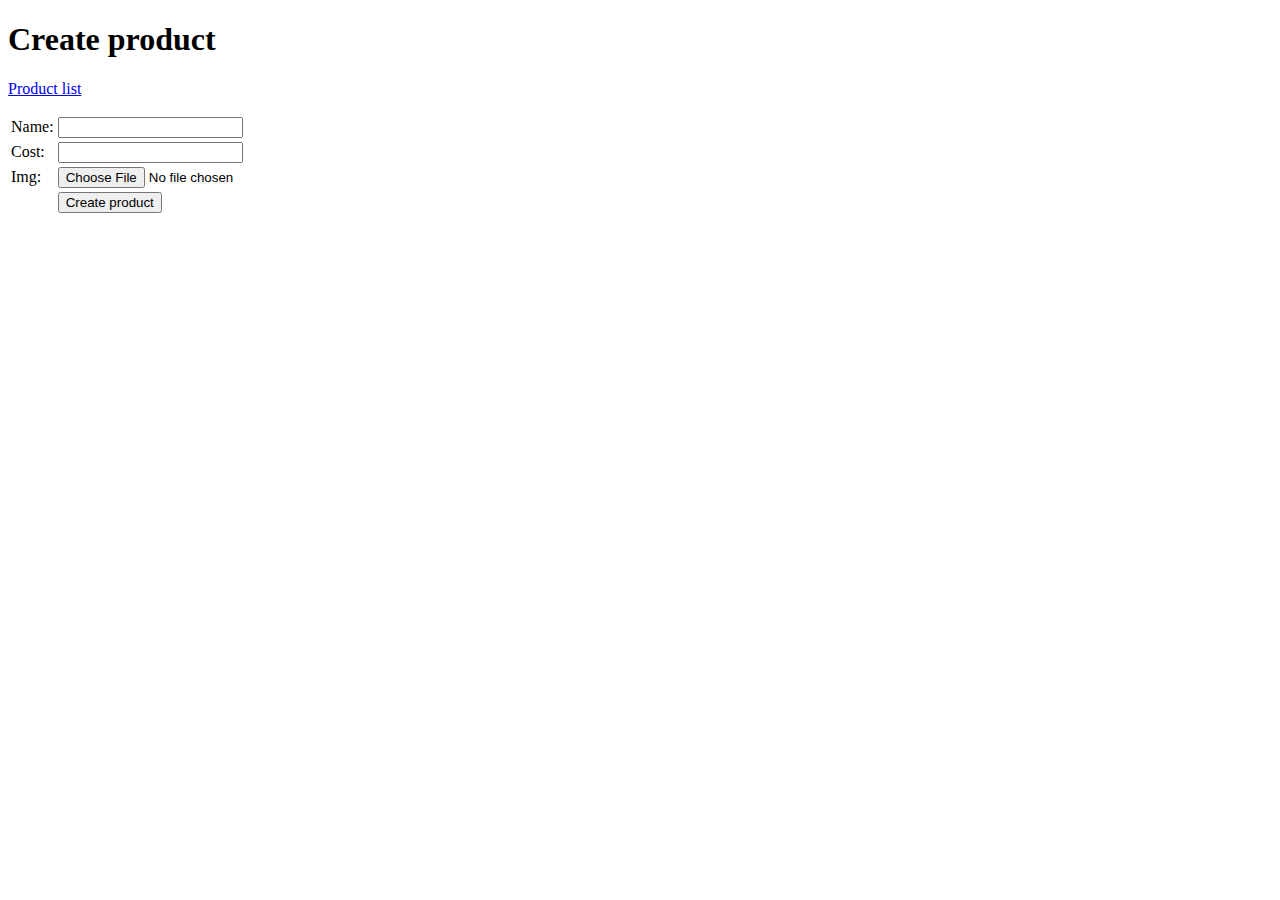
==== src/main/webapp/WEB-INF/views/product/create.html @ 6d660741 "first commit" ====
<!DOCTYPE html>
<html lang="en" xmlns:th="http://www.thymeleaf.org">
<head >
    <meta charset="UTF-8">
    <title>Create product</title>
</head>

<body>
<h1>Create product</h1>
<p>
    <a href="/home">Product list</a>
</p>

<form th:action="@{/create}" th:object="${product}" method="post" novalidate="novalidate" enctype="multipart/form-data">
    <table>
        <tr>
            <td>Name:</td>
            <td><input type="text" th:field="${product.name}" /></td>
        </tr>
        <tr>
            <td>Cost:</td>
            <td><input type="text" th:field="${product.cost}" value=""/></td>
        </tr>
        <tr>
            <td>Img:</td>
            <td><input type="file" th:field="${product.img}" /></td>
        </tr>
        <tr>
            <td></td>
            <td><input type="submit" value="Create product"></td>
        </tr>
    </table>
</form>

</body>
</html>
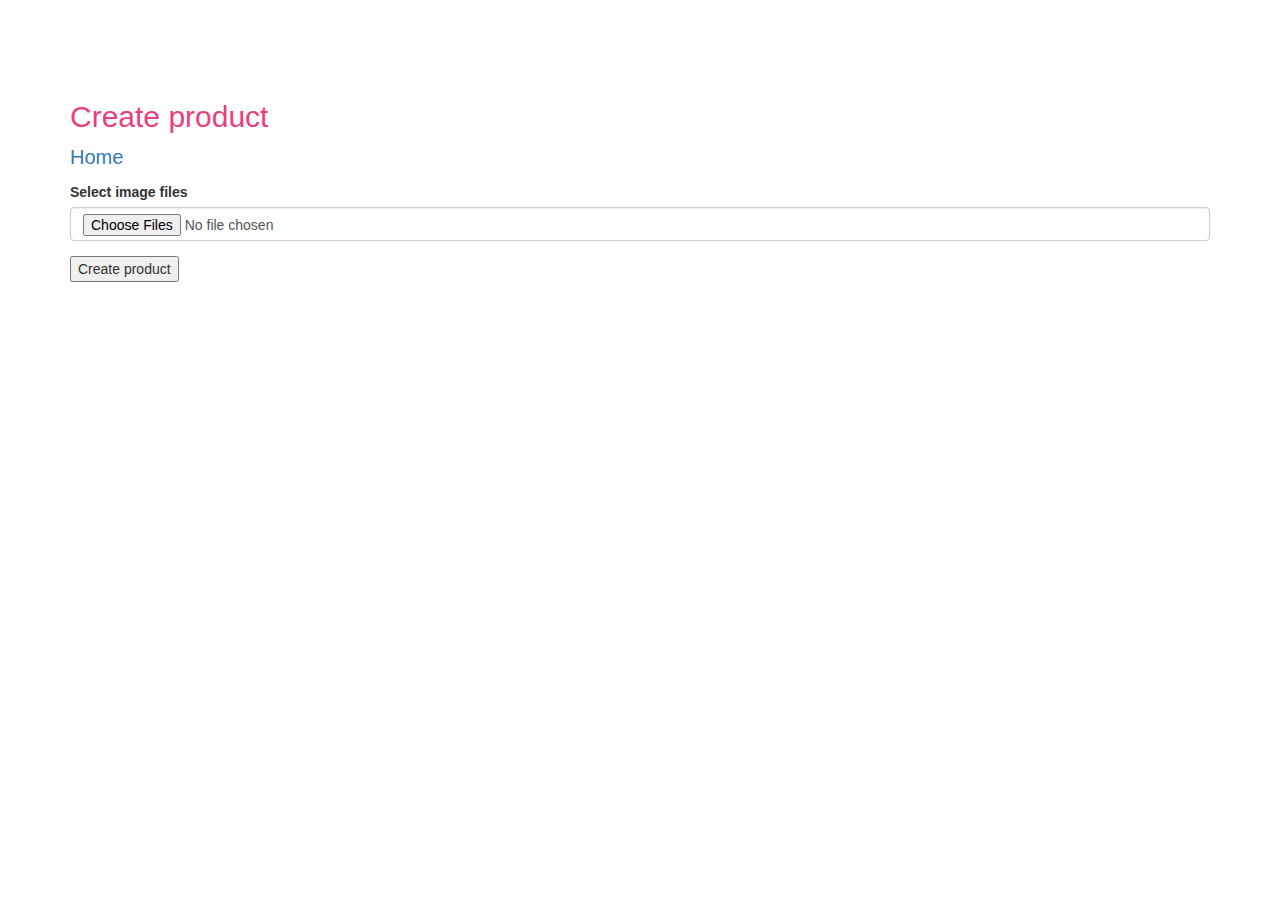
==== commit a8fa3494: "add create multi file" ====
--- a/src/main/webapp/WEB-INF/views/product/create.html
+++ b/src/main/webapp/WEB-INF/views/product/create.html
@@ -2,35 +2,132 @@
 <html lang="en" xmlns:th="http://www.thymeleaf.org">
 <head >
     <meta charset="UTF-8">
-    <title>Create product</title>
+    <title>Update product</title>
+
+    <link rel="stylesheet" href="https://maxcdn.bootstrapcdn.com/bootstrap/3.3.7/css/bootstrap.min.css">
+    <script src="https://ajax.googleapis.com/ajax/libs/jquery/3.3.1/jquery.min.js"></script>
+    <script src="https://maxcdn.bootstrapcdn.com/bootstrap/3.3.7/js/bootstrap.min.js"></script>
+
+    <style>
+
+        h2{
+            margin-top: 100px;
+            font-size: 3rem;
+            color: #e93f7c;
+        }
+        .btn_submit{
+            margin-top: 15px;
+        }
+
+        span{
+            font-size: 1.5rem;
+            color: #d582a0;
+        }
+
+        .home{
+            display: block;
+            font-size: 2rem;
+            text-decoration: none;
+        }
+        .home:hover{
+            color: #d582a0;
+            text-decoration: none;
+            transform: translateY(-3px);
+        }
+    </style>
 </head>
 
 <body>
-<h1>Create product</h1>
-<p>
-    <a href="/home">Product list</a>
-</p>
 
 <form th:action="@{/create}" th:object="${product}" method="post" novalidate="novalidate" enctype="multipart/form-data">
-    <table>
-        <tr>
-            <td>Name:</td>
-            <td><input type="text" th:field="${product.name}" /></td>
-        </tr>
-        <tr>
-            <td>Cost:</td>
-            <td><input type="text" th:field="${product.cost}" value=""/></td>
-        </tr>
-        <tr>
-            <td>Img:</td>
-            <td><input type="file" th:field="${product.img}" /></td>
-        </tr>
-        <tr>
-            <td></td>
-            <td><input type="submit" value="Create product"></td>
-        </tr>
-    </table>
+
+
+    <div class="container">
+        <h2>Create product</h2>
+        <p>
+            <a class="home" href="/home">Home</a>
+        </p>
+        <p th:if="${mess}!=null">
+            <span th:text="${mess}"></span>
+        </p>
+        <form  novalidate="novalidate" enctype="multipart/form-data">
+            <div class="form-group">
+<!--                <label>Name:</label>-->
+<!--                <input type="text" class="form-control" th:field="${product.name}"  id="ab" >-->
+<!--                <label>Cost:</label>-->
+<!--                <input type="text" class="form-control" th:field="${product.cost}"  >-->
+                <label>Select image files</label>
+                <input type="file" class="form-control" id="fileInput" multiple th:field="${product.img}" >
+                <input type="submit" value="Create product" class="btn_submit">
+                <div class="container js-file-list">
+                </div>
+            </div>
+        </form>
+    </div>
+
 </form>
 
 </body>
+
+<script>
+
+    function displayvalue(){
+
+        var str = document.getElementById("name").value;
+        document.getElementById("ab").innerHTML=str;
+    }
+
+    $(document).ready(function(){
+        $('#fileInput').on('change', function() {
+            var files = $(this)[0].files;
+            uploadFile(files, 0);
+        });
+
+
+
+
+        function uploadFile(files, index) {
+            var length = files.length
+            if (index == length) {
+                return;
+            }
+
+            console.log(files);
+            console.log(files.length);
+
+            var file = files[index];
+            var fileReader = new FileReader();
+
+
+            fileReader.onload = function() {
+                var str = '<div class="col-md-2">' +
+                    '<span class="js-file-name"></span><br>' +
+                    '<span class="js-file-size"></span> (Byte)<br>' +
+                    '<img class="img-thumbnail js-file-image" style="width: 100%; height: 190px" name="img" th:field="${product.img}">' +
+                    '<input type="text" class="img-thumbnail" name="name" id="name" th:field="${product.name}" placeholder="Nhập tên" onchange="displayvalue()">'+
+                    '<input type="text" class="img-thumbnail" name="cost" th:field="${product.cost}" placeholder="Nhập giá">'+
+                    '</div>';
+                $('.js-file-list').append(str);
+
+                var imageSrc = event.target.result;
+                var fileName = file.name;
+                var fileSize = file.size;
+
+                $('.js-file-name').last().text(fileName);
+                $('.js-file-size').last().text(fileSize);
+                $('.js-file-image').last().attr('src', imageSrc);
+
+
+                uploadFile(files, index + 1);
+            };
+
+            fileReader.readAsDataURL(file);
+        }
+
+    });
+</script>
+</html>
+</table>
+
+</body>
 </html>